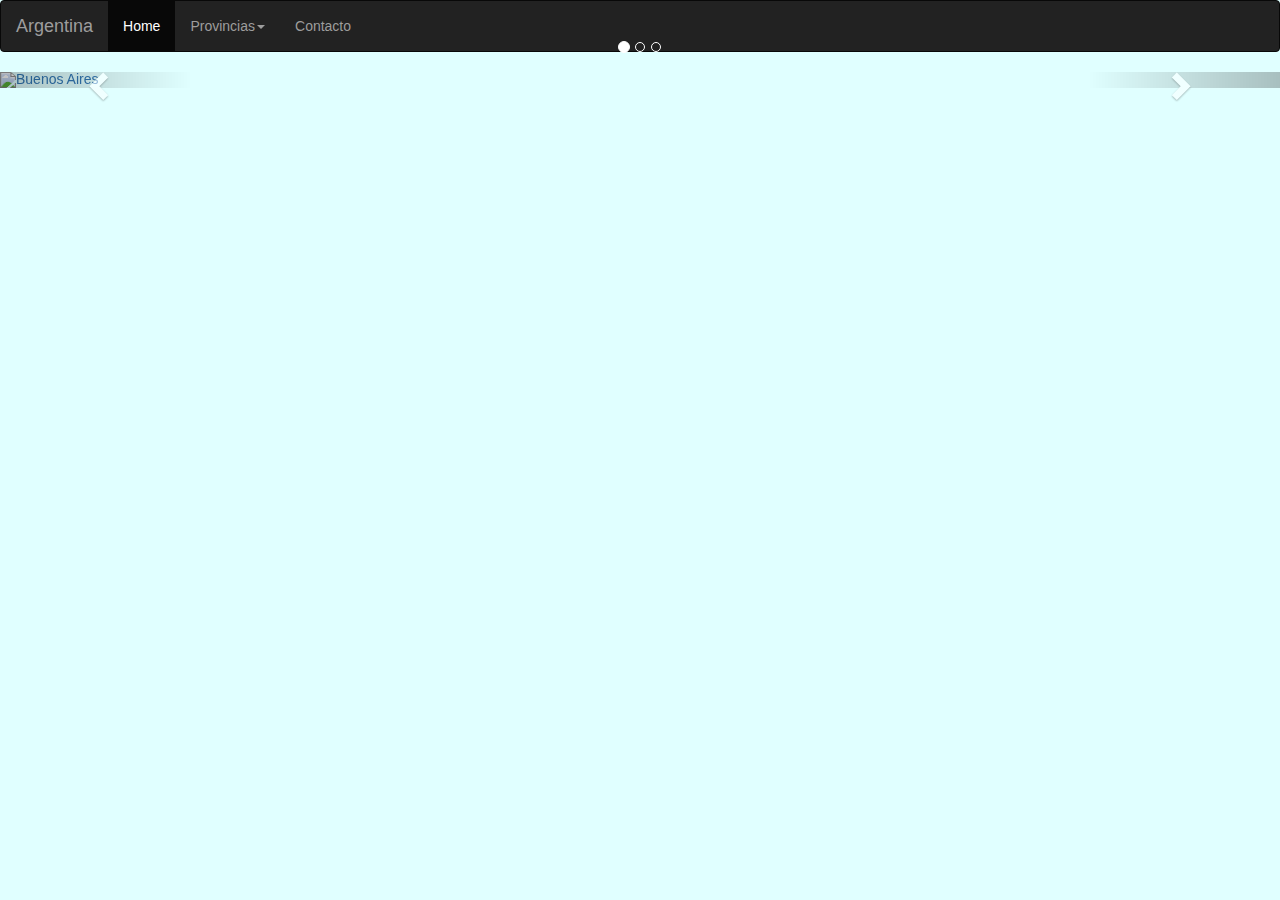
==== index.html @ 2e73ae83 "first commit" ====
<!DOCTYPE html>
<html lang="en">
<head>
  <title>Test Codo a Codo</title>
  <meta charset="utf-8">
  <meta name="viewport" content="width=device-width, initial-scale=1">
  <link rel="stylesheet" href="https://maxcdn.bootstrapcdn.com/bootstrap/3.4.1/css/bootstrap.min.css">
  <script src="https://ajax.googleapis.com/ajax/libs/jquery/3.7.1/jquery.min.js"></script>
  <script src="https://maxcdn.bootstrapcdn.com/bootstrap/3.4.1/js/bootstrap.min.js"></script>
  <link rel="stylesheet" href="./resourses/css/index.css">
</head>
<body>

<nav class="navbar navbar-inverse">
  <div class="container-fluid">
    <div class="navbar-header">
      <button type="button" class="navbar-toggle" data-toggle="collapse" data-target="#myNavbar">
        <span class="icon-bar"></span>
        <span class="icon-bar"></span>
        <span class="icon-bar"></span>                        
      </button>
      <a class="navbar-brand" href="#">Argentina</a>
    </div>
    <div class="collapse navbar-collapse" id="myNavbar">
      <ul class="nav navbar-nav">
        <li class="active"><a href="./index.html">Home</a></li>
        <li class="dropdown">
          <a class="dropdown-toggle" data-toggle="dropdown" href="#">Provincias<span class="caret"></span></a>
          <ul class="dropdown-menu">
            <li><a href="./Paginas/BuenosAires.html">Buenos Aires</a></li>
            <li><a href="./Paginas/Catamarca.html">Catamarca</a></li>
            <li><a href="./Paginas/Chaco.html">Chaco</a></li>
            <li><a href="./Paginas/Chubut.html">Chubut</a></li>
            <li><a href="#">Córdoba</a></li>
            <li><a href="#">Corrientes</a></li>
            <li><a href="#">Entre Ríos</a></li>
            <li><a href="#">Formosa</a></li>
            <li><a href="#">Jujuy</a></li>
            <li><a href="#">La Pampa</a></li>
            <li><a href="#">La Rioja</a></li>
            <li><a href="#">Mendoza</a></li>
            <li><a href="#">Misiones</a></li>
            <li><a href="#">Neuquén</a></li>
            <li><a href="#">Río Negro</a></li>
            <li><a href="#">Salta</a></li>
            <li><a href="#">San Juan</a></li>
            <li><a href="#">San Luis</a></li>
            <li><a href="#">Santa Cruz</a></li>
            <li><a href="#">Santa Fe</a></li>
            <li><a href="#">Santiago del Estero</a></li>
            <li><a href="#">Tierra del Fuego</a></li>
            <li><a href="#">Tucumán</a></li>
          </ul>
        </li>
        <li><a href="./Paginas/Contacto.html">Contacto</a></li>
        <li><a href="#"></a></li>
      </ul>
      <ul class="nav navbar-nav navbar-right">
      </ul>
    </div>
  </div>
</nav>
<div id="Carrusel" class="carousel slide" data-ride="carousel">
    <ol class="carousel-indicators">
      <li data-target="Carrusel" data-slide-to="0" class="active"></li>
      <li data-target="Carrusel" data-slide-to="1"></li>
      <li data-target="Carrusel" data-slide-to="2"></li>
    </ol>
  
    <div class="carousel-inner">
      <div class="item active">
        <a href="./Paginas/BuenosAires.html"> 
            <img src="../proyecto/resourses/imagen/Obelisco.jpg" alt="Buenos Aires">
        </a>
      </div>
  
      <div class="item">
        <a href="./Paginas/Catamarca.html"> 
            <img src="./resourses/imagen/Catamarca-paisaje.jpg" alt="Catamarca">
        </a>
    </div>

    <div class="item">
        <a href="./Paginas/Chaco.html"> 
            <img src="./resourses/imagen/Chaco-paisaje.jpg" alt="Chaco">
        </a>
    </div>
    </div>
  
    <a class="left carousel-control" href="#Carrusel" data-slide="prev">
      <span class="glyphicon glyphicon-chevron-left"></span>
      <span class="sr-only">Previous</span>
    </a>
    <a class="right carousel-control" href="#Carrusel" data-slide="next">
      <span class="glyphicon glyphicon-chevron-right"></span>
      <span class="sr-only">Next</span>
    </a>
  </div>
</body>
</html>
---- resourses/css/index.css ----
body {
    background-color: lightcyan;
  }
  /*
  .navbar-brand {
    font-size: 24px;
    font-weight: bold;
    color: #fff;
    text-shadow: 1px 1px 1px rgba(0, 0, 0, 0.5);
  }
  .navbar-inverse {
    background-color: #337ab7;
    border-color: #337ab7;
  }
  .navbar-nav>li>a {
    color: #fff;
  }
  .dropdown-menu>li>a {
    color: #333;
  }
  .dropdown-menu>li>a:hover {
    background-color: #f5f5f5;
  } */

  .carousel-inner img {
    width: 100%; /* Ajusta el ancho de la imagen al 100% del contenedor */
    max-height: 400px; /* Establece una altura máxima para las imágenes */
    object-fit: cover; /* Ajusta la imagen para cubrir todo el espacio disponible */
  }
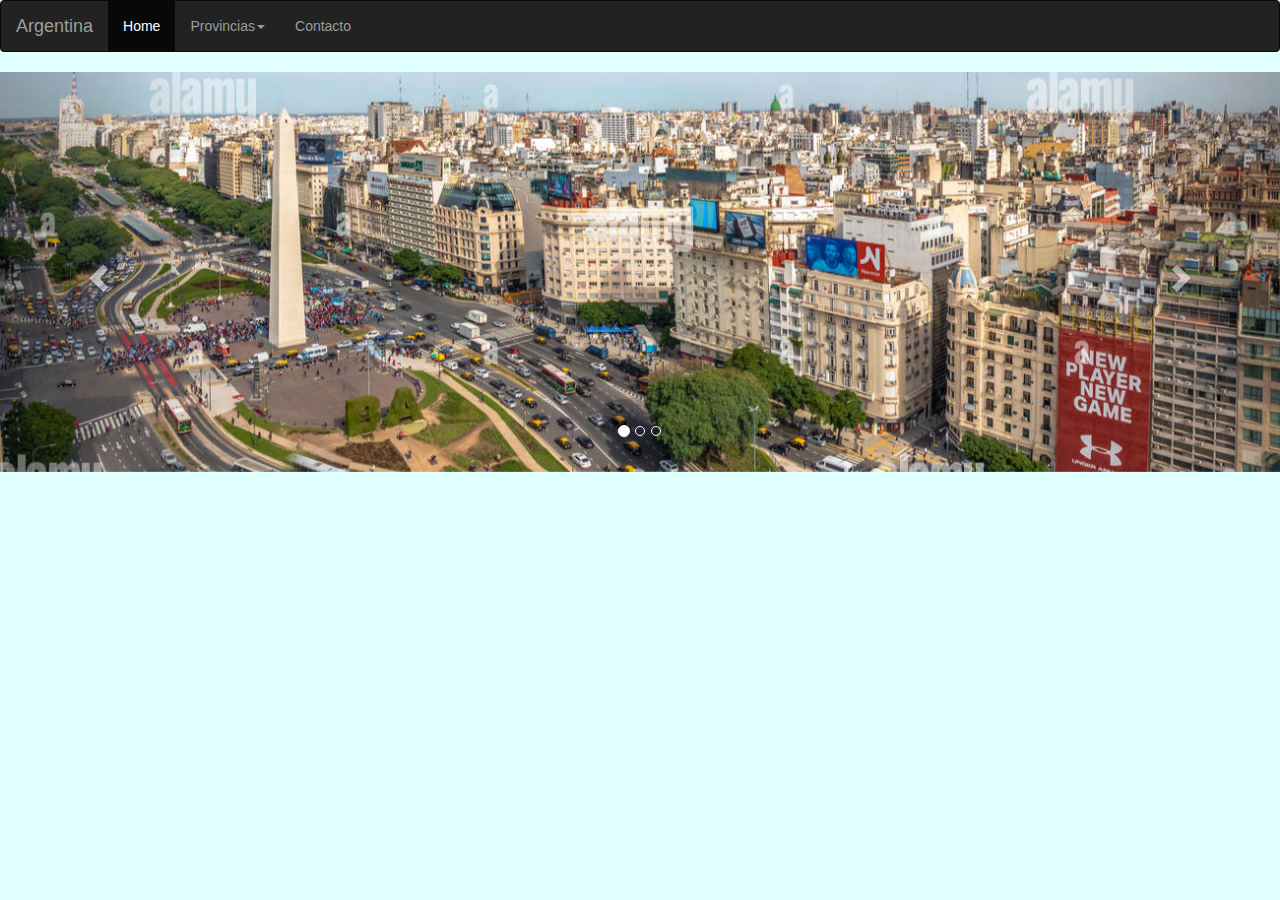
==== commit a3b41ec2: "tema de imagen carrusel" ====
--- a/index.html
+++ b/index.html
@@ -70,7 +70,7 @@
     <div class="carousel-inner">
       <div class="item active">
         <a href="./Paginas/BuenosAires.html"> 
-            <img src="../proyecto/resourses/imagen/Obelisco.jpg" alt="Buenos Aires">
+            <img src="./resourses/imagen/Obelisco.jpg" alt="Buenos Aires">
         </a>
       </div>
   
